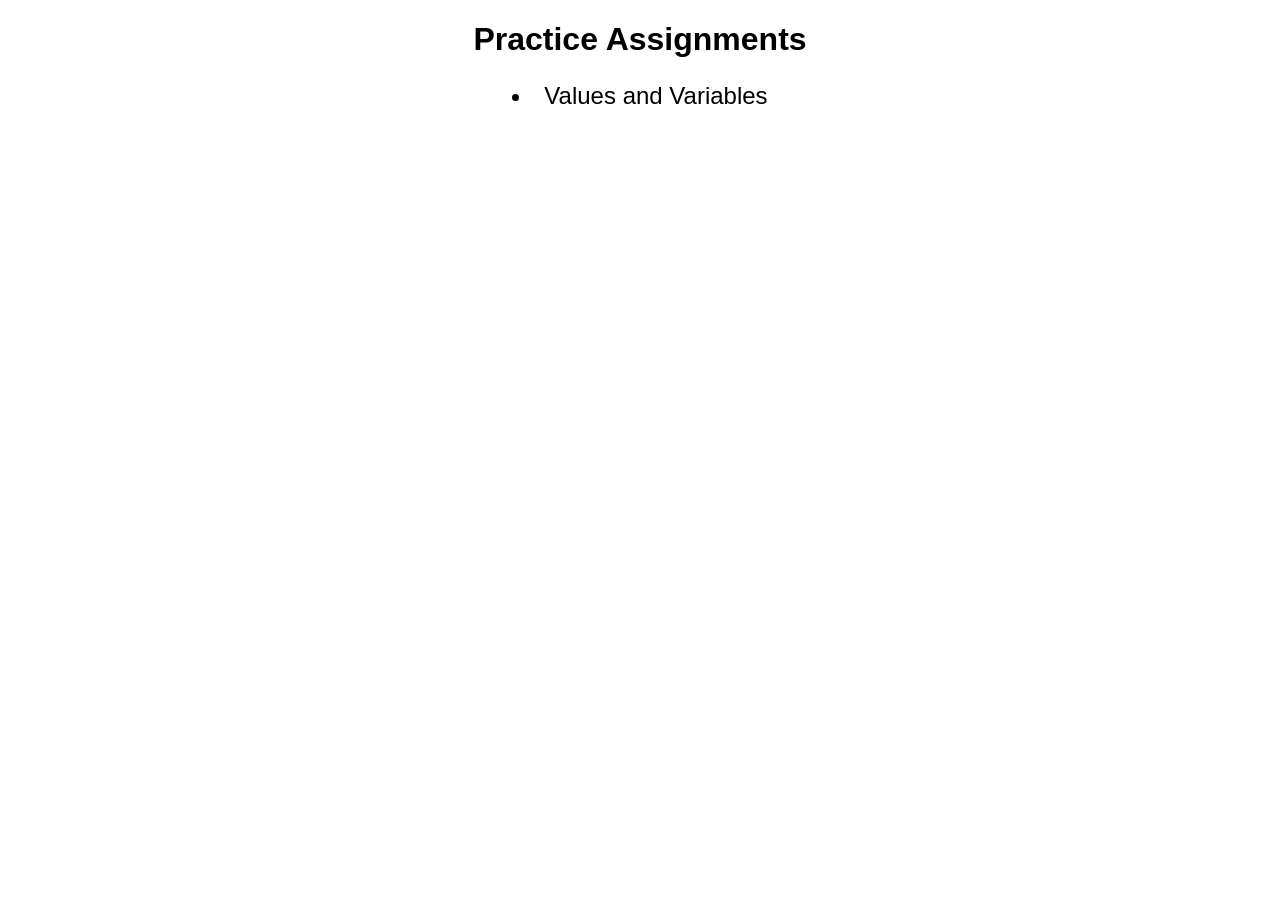
==== 01-Fundamentals-Part-1/practice.html @ 8bda86c1 "JavaScript Fundamentals – Part 1 - Values and Variables JavaScript Fundamentals – Part 1. Learning v" ====
<!doctype html>
<html lang="en">
  <head>
    <meta charset="UTF-8" />
    <meta name="viewport" content="width=device-width, initial-scale=1.0" />
    <link rel="stylesheet" href="practice.css" />
    <title>Practice Assignments</title>
  </head>
  <body>
    <h1>Practice Assignments</h1>
    <div class="assignments">
      <ul>
        <li>Values and Variables</li>
      </ul>
    </div>
    <script src="practice.jss"></script>
  </body>
</html>
---- 01-Fundamentals-Part-1/practice.css ----
body {
  margin: 0;
  height: 100vh;
  justify-content: center;
  font-family: sans-serif;
}

h1 {
  text-align: center;
  font-size: 2rem;
  font-weight: 800;
}

.assignments {
  text-align: center;
  font-size: 1.5rem;
  font-weight: 400;
}

.assignments ul {
  list-style-position: inside;
  padding-left: 0;
}
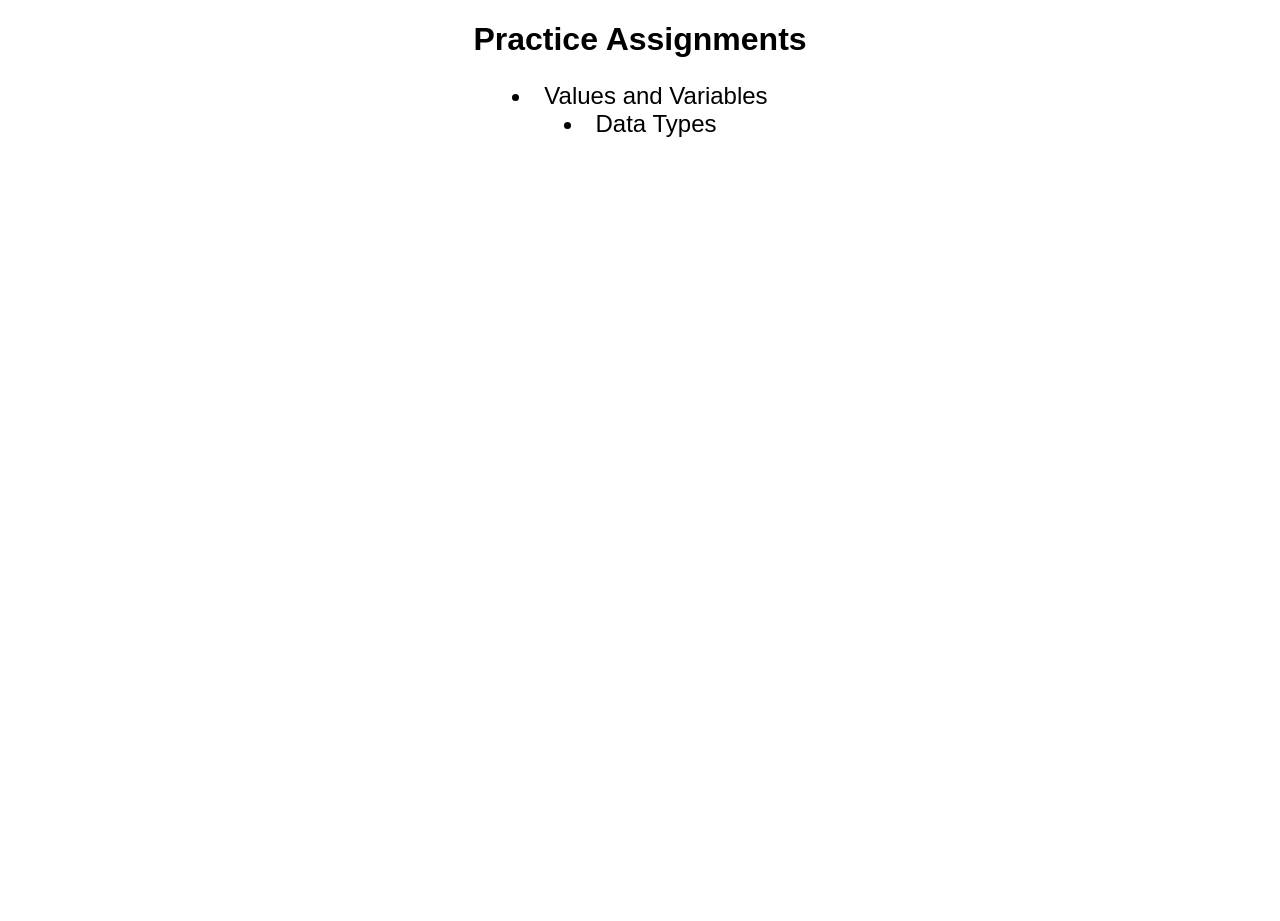
==== commit 9148e527: "JavaScript Fundamentals – Part 1 - JavaScript Fundamentals – Part 1 - JavaScript Fundamentals – Part" ====
--- a/01-Fundamentals-Part-1/practice.html
+++ b/01-Fundamentals-Part-1/practice.html
@@ -11,8 +11,9 @@
     <div class="assignments">
       <ul>
         <li>Values and Variables</li>
+        <li>Data Types</li>
       </ul>
     </div>
-    <script src="practice.jss"></script>
+    <script src="practice.js"></script>
   </body>
 </html>
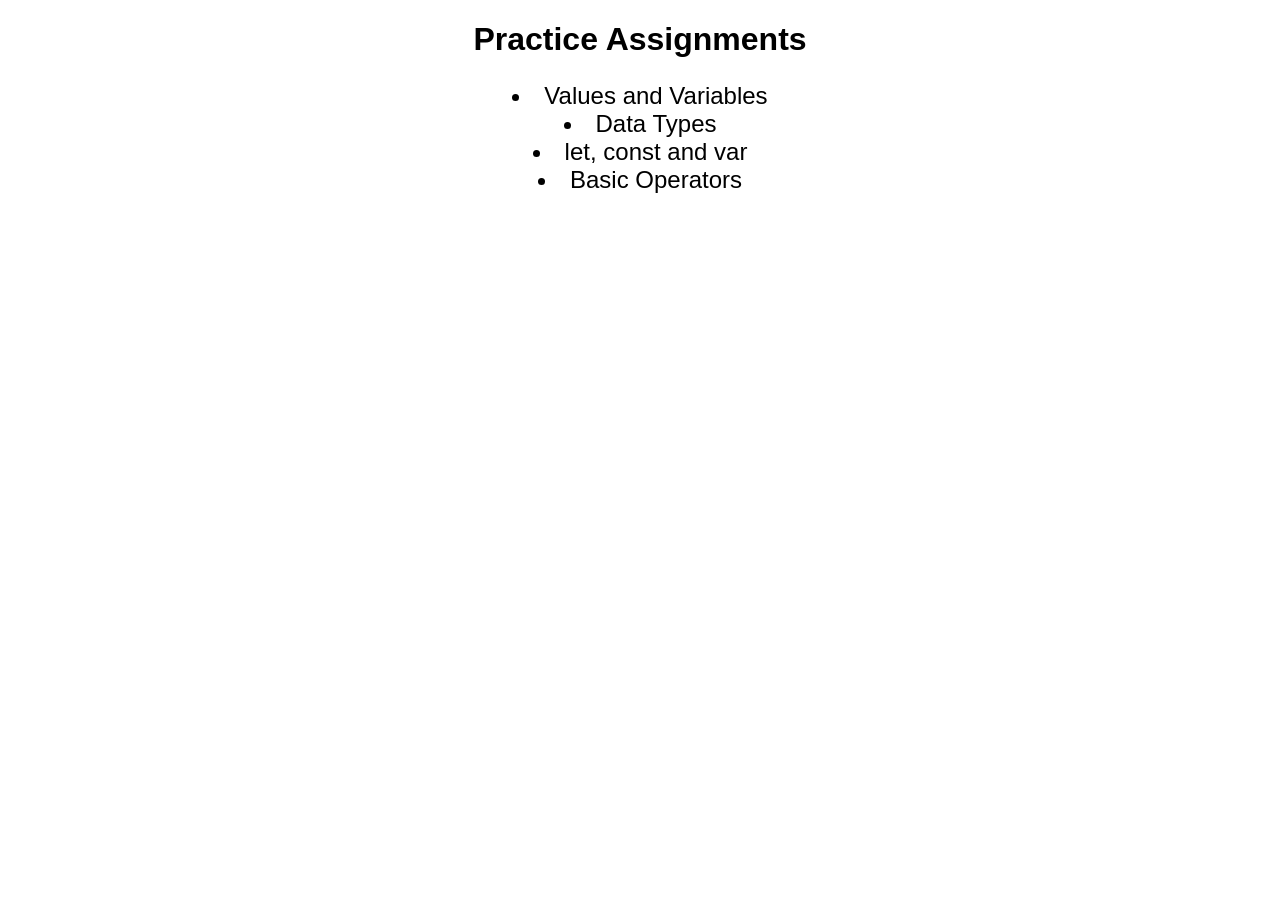
==== commit d1f7fb8a: "JavaScript Fundamentals – Part 1 - Basic Operators - JavaScript Fundamentals – Part 1 - JavaScript F" ====
--- a/01-Fundamentals-Part-1/practice.html
+++ b/01-Fundamentals-Part-1/practice.html
@@ -12,6 +12,8 @@
       <ul>
         <li>Values and Variables</li>
         <li>Data Types</li>
+        <li>let, const and var</li>
+        <li>Basic Operators</li>
       </ul>
     </div>
     <script src="practice.js"></script>
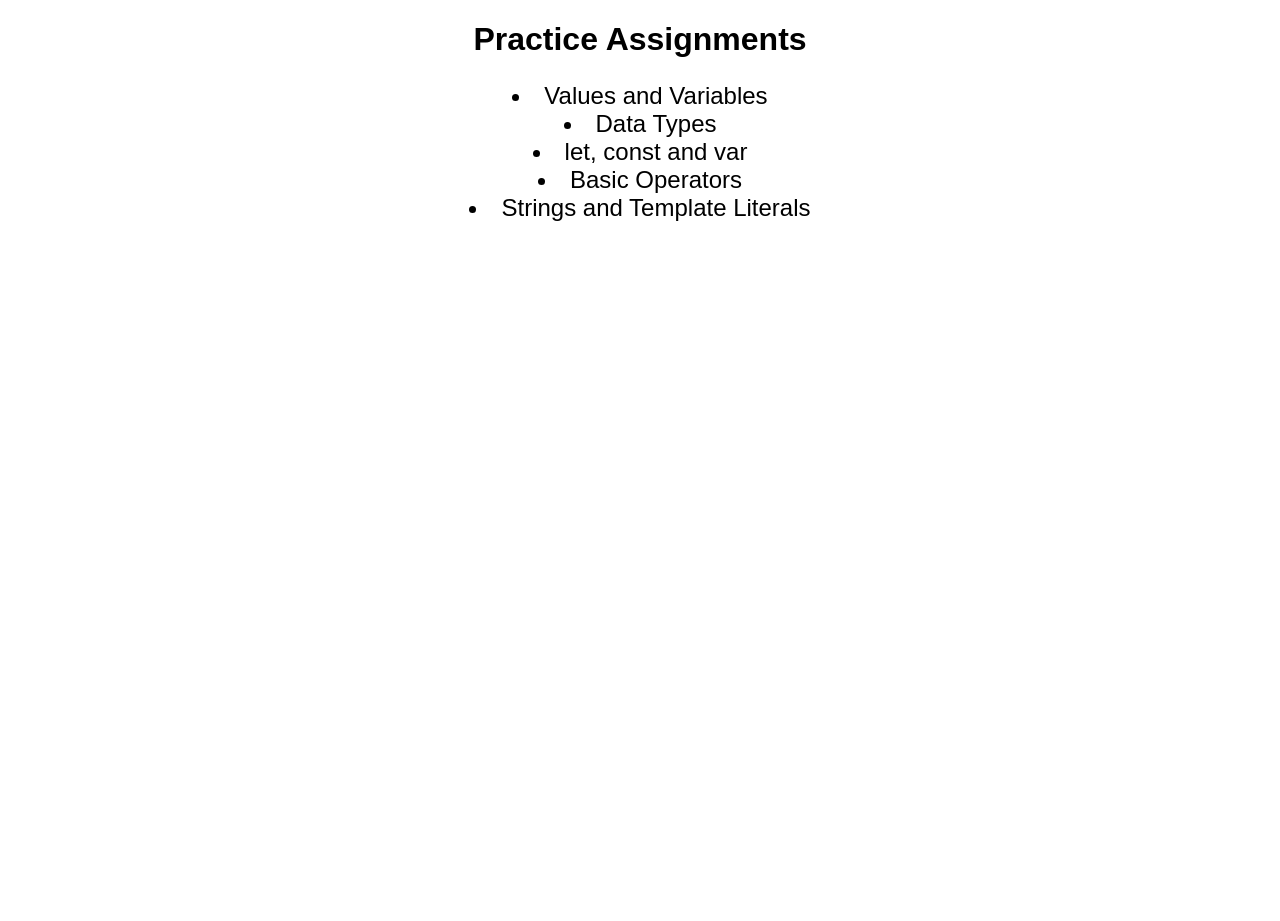
==== commit c40776a7: "JavaScript Fundamentals – Part 1 - Strings and Template Literals JavaScript Fundamentals – Part 1. L" ====
--- a/01-Fundamentals-Part-1/practice.html
+++ b/01-Fundamentals-Part-1/practice.html
@@ -14,6 +14,7 @@
         <li>Data Types</li>
         <li>let, const and var</li>
         <li>Basic Operators</li>
+        <li>Strings and Template Literals</li>
       </ul>
     </div>
     <script src="practice.js"></script>
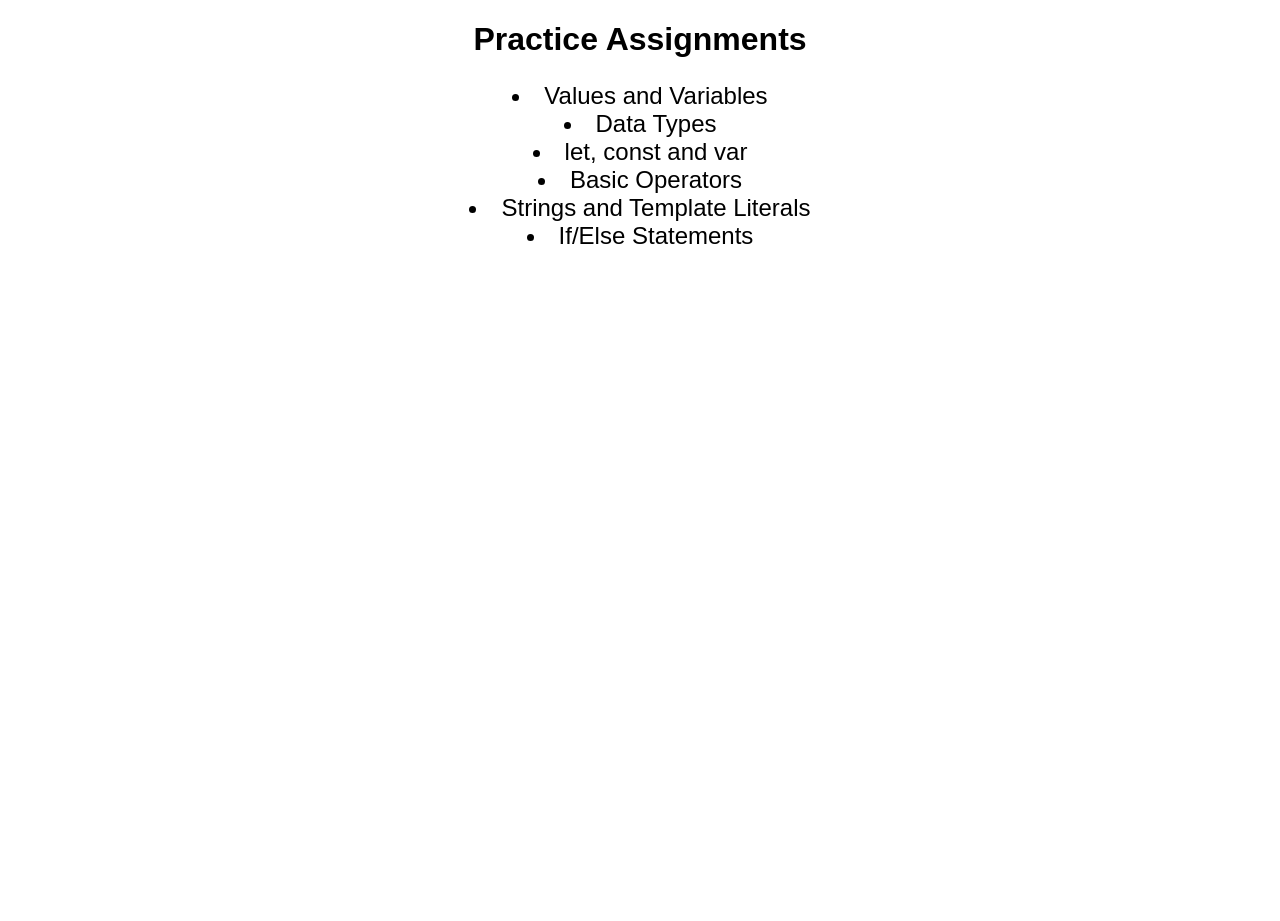
==== commit c1cd0843: "JavaScript Fundamentals – Part 1 - If/Else Statements JavaScript Fundamentals – Part 1. Learning If/" ====
--- a/01-Fundamentals-Part-1/practice.html
+++ b/01-Fundamentals-Part-1/practice.html
@@ -15,6 +15,7 @@
         <li>let, const and var</li>
         <li>Basic Operators</li>
         <li>Strings and Template Literals</li>
+        <li>If/Else Statements</li>
       </ul>
     </div>
     <script src="practice.js"></script>
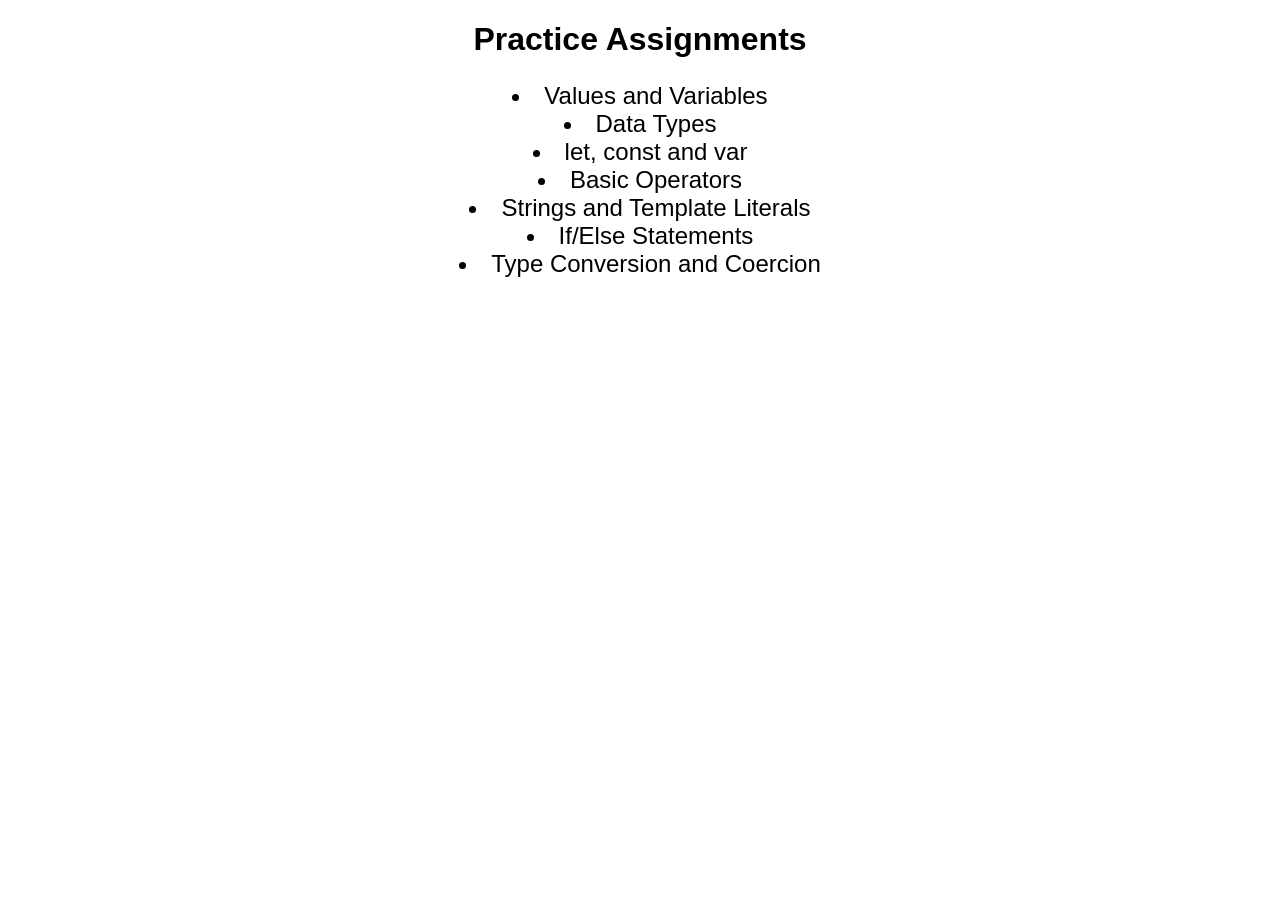
==== commit 1a836ead: "JavaScript Fundamentals – Part 1 - Type Conversion & Coercion JavaScript Fundamentals – Part 1 - Typ" ====
--- a/01-Fundamentals-Part-1/practice.html
+++ b/01-Fundamentals-Part-1/practice.html
@@ -16,6 +16,7 @@
         <li>Basic Operators</li>
         <li>Strings and Template Literals</li>
         <li>If/Else Statements</li>
+        <li>Type Conversion and Coercion</li>
       </ul>
     </div>
     <script src="practice.js"></script>
